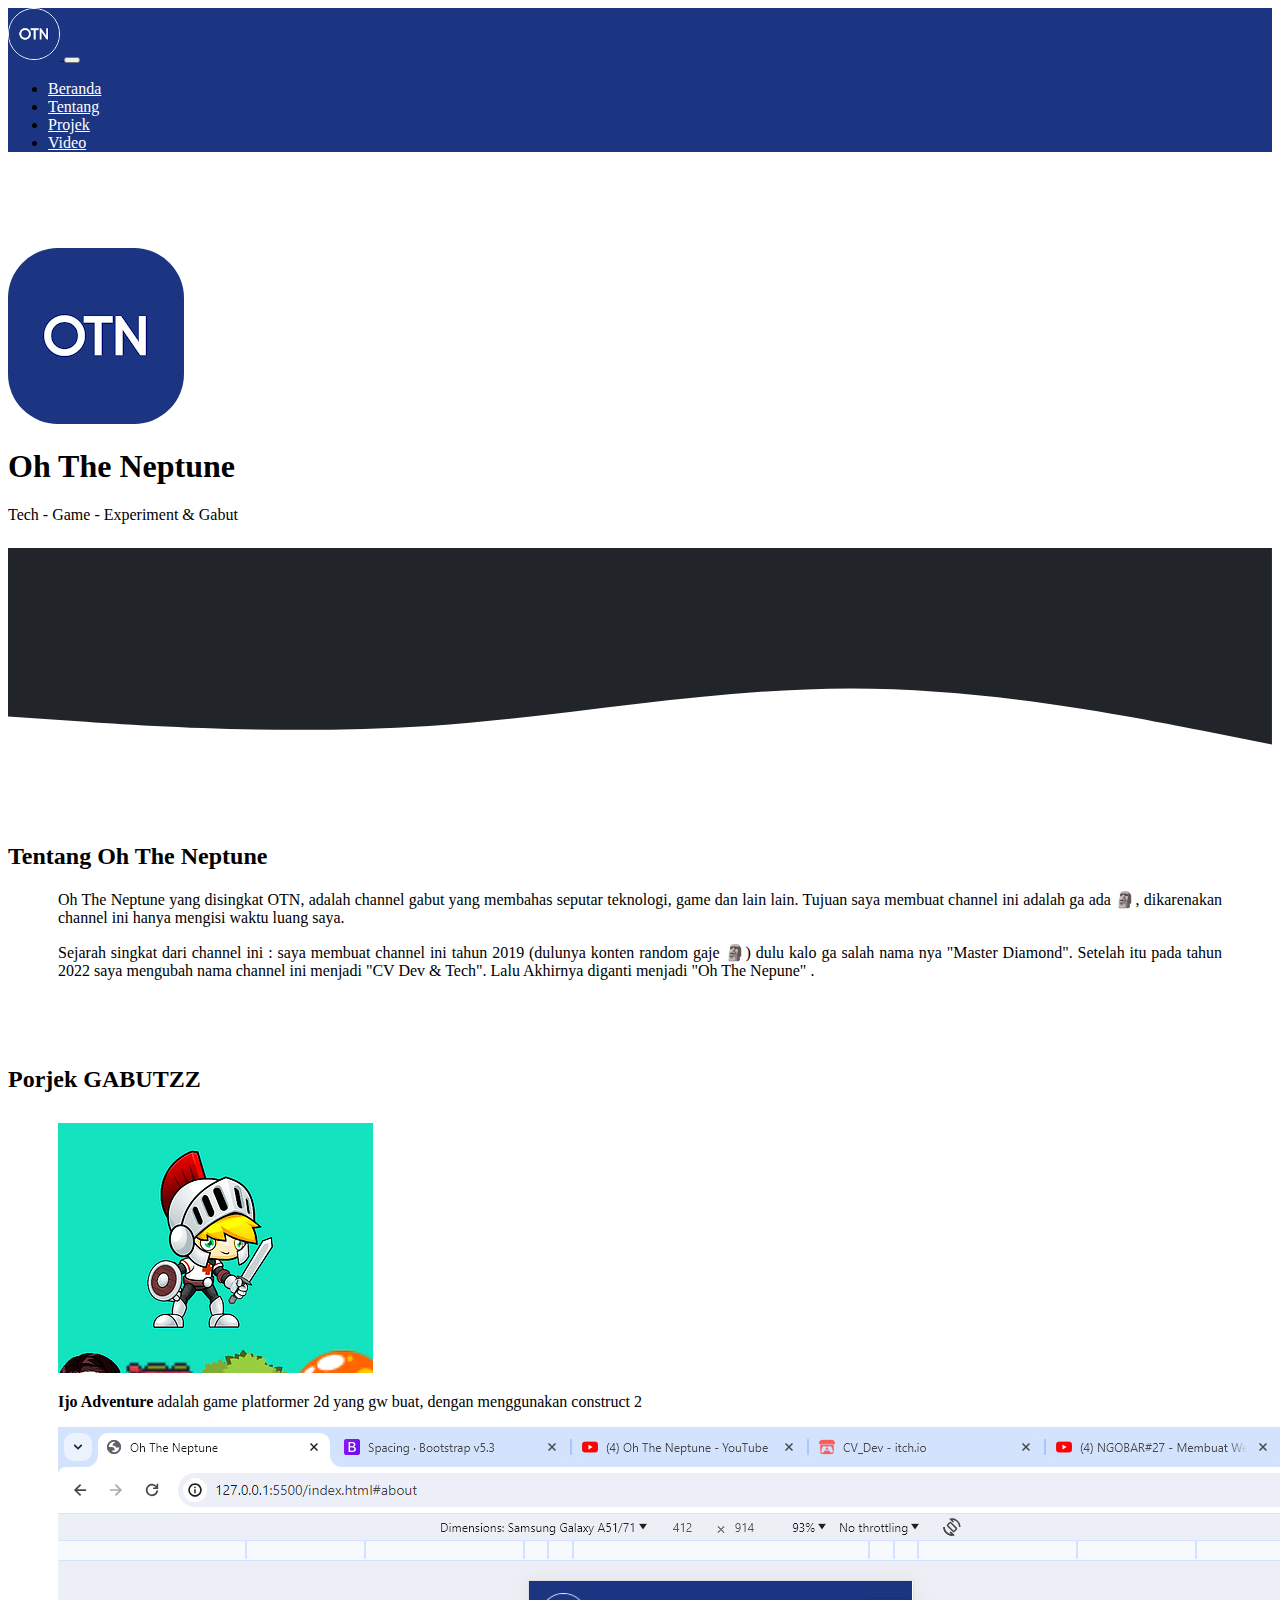
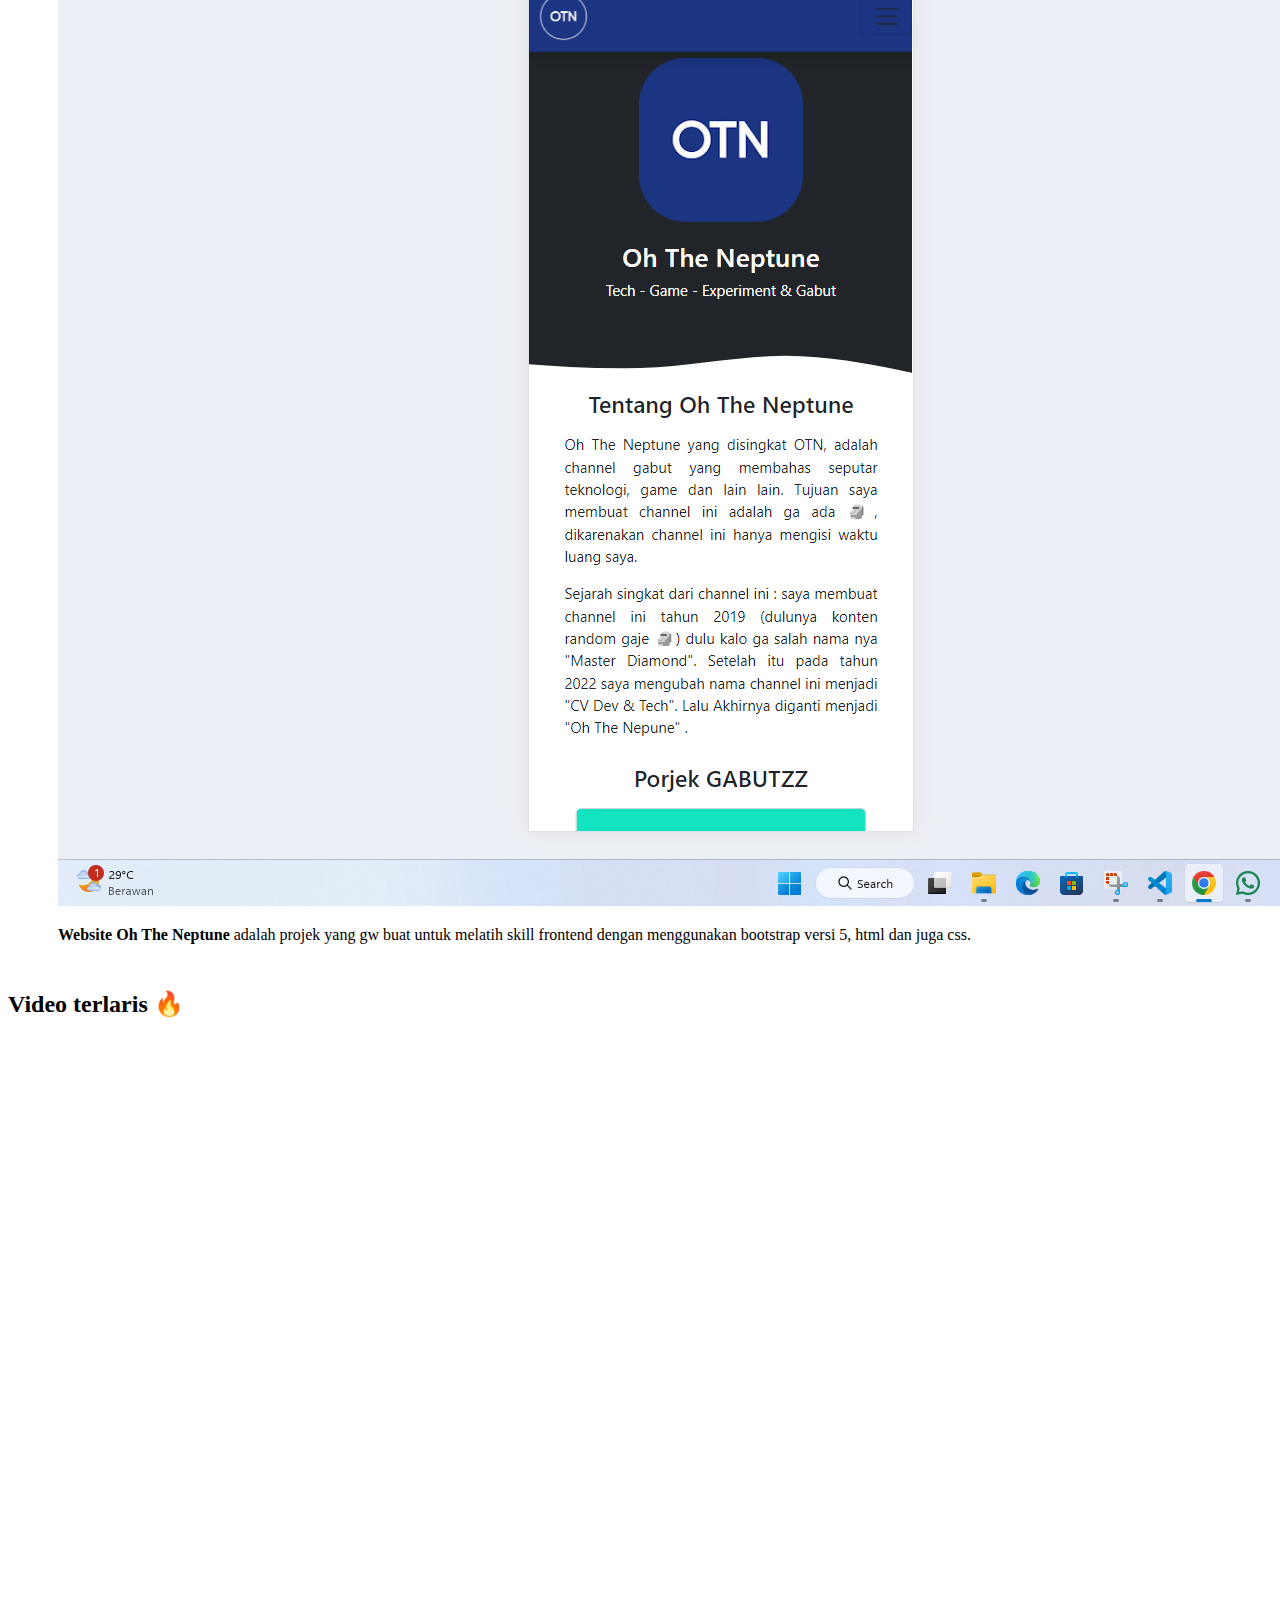
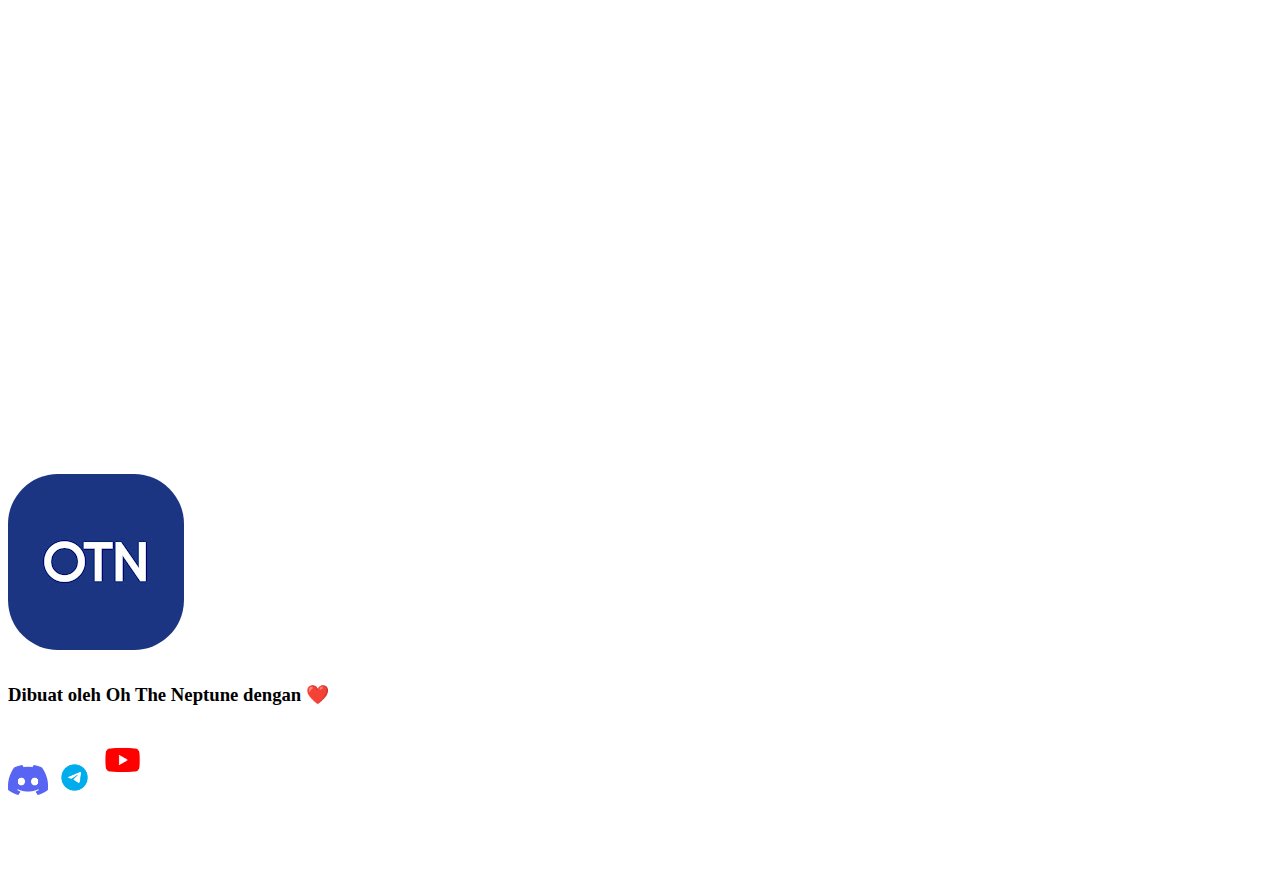
==== index.html @ 4bd70b79 "commit pertama" ====
<!doctype html>
<html lang="en">
  <head>
    <meta charset="utf-8">
    <meta name="viewport" content="width=device-width, initial-scale=1">
    <title>Oh The Neptune</title>
    <link href="https://cdn.jsdelivr.net/npm/bootstrap@5.3.2/dist/css/bootstrap.min.css" rel="stylesheet" integrity="sha384-T3c6CoIi6uLrA9TneNEoa7RxnatzjcDSCmG1MXxSR1GAsXEV/Dwwykc2MPK8M2HN" crossorigin="anonymous">
    <link rel="stylesheet" href="style.css">
  </head>
  <body>
    <script src="https://cdn.jsdelivr.net/npm/bootstrap@5.3.2/dist/js/bootstrap.bundle.min.js" integrity="sha384-C6RzsynM9kWDrMNeT87bh95OGNyZPhcTNXj1NW7RuBCsyN/o0jlpcV8Qyq46cDfL" crossorigin="anonymous"></script>
    <!-- Navbar -->
    <nav class="navbar navbar-expand-lg fixed-top shadow" id="bgkolor">
        <div class="container-fluid">
          <a class="navbar-brand" href="https://www.youtube.com/@ohtheneptune/videos">
            <img src="channels4_profile.jpg" alt="" id="cenel" >
          </a>
          <button class="navbar-toggler" type="button" data-bs-toggle="collapse" data-bs-target="#navbarSupportedContent" aria-controls="navbarSupportedContent" aria-expanded="false" aria-label="Toggle navigation" style="color: white;">
            <span class="navbar-toggler-icon" style="color: white;"></span>
          </button>
          <div class="collapse navbar-collapse" id="navbarSupportedContent" >
            <ul class="navbar-nav me-auto mb-2 mb-lg-0">
              <li class="nav-item">
                <a class="nav-link active" aria-current="page" href="#body" style="color: white;" >Beranda</a>
              </li>
              <li class="nav-item">
                <a class="nav-link" href="#about" style="color: white;">Tentang</a>
              </li>
              <li class="nav-item">
                <a class="nav-link" href="#Projek" style="color: white;">Projek</a>
              </li>
              <li class="nav-item">
                <a class="nav-link" href="#video" style="color: white;">Video</a>
              </li>
            </ul>
          </div>
        </div>
      </nav>
      <!-- PROFIL -->
      <div class="text-bg-dark p-3 bg-dark.bg-gradient" style="height: 400px; ">
        <div class="jumbotron text-center" id="isi" style="padding-top: 80px;">
          <img src="channels4_profile.jpg" style="border-radius: 50px;" alt="">
          <h1 style="margin-top: 20px; ">Oh The Neptune</h1>
          <p>Tech - Game - Experiment & Gabut </p>
        </div>
      </div>
      <svg xmlns="http://www.w3.org/2000/svg" style="margin-top: -20px;" viewBox="0 0 1440 320"><path fill="#212529" fill-opacity="1" d="M0,192L80,197.3C160,203,320,213,480,202.7C640,192,800,160,960,160C1120,160,1280,192,1360,208L1440,224L1440,0L1360,0C1280,0,1120,0,960,0C800,0,640,0,480,0C320,0,160,0,80,0L0,0Z"></path></svg>      
      <!-- about -->
      <section id="about" style="margin-top: -10px;">
        <div class="container">
          <div class="row text-center">
            <div class="col">
              <h2>Tentang Oh The Neptune</h2>
            </div>
          </div>
        </div>
        <div class="row justify-content-center" style="margin-top: 10px;">
          <div class="col-md-3" style="padding-left: 50px; padding-right: 50px;">
            <p style="text-align: justify;">Oh The Neptune yang disingkat OTN, adalah channel gabut yang membahas seputar teknologi, game dan lain lain. Tujuan saya membuat channel ini adalah ga ada 🗿, dikarenakan channel ini hanya mengisi waktu luang saya.</p>
          </div>
          <div class="col-md-3" style="padding-left: 50px; padding-right: 50px;">
            <p style="text-align: justify;">Sejarah singkat dari channel ini : saya membuat channel ini tahun 2019 (dulunya konten random gaje 🗿) dulu kalo ga salah nama nya "Master Diamond". Setelah itu pada tahun 2022 saya mengubah nama channel ini menjadi "CV Dev & Tech". Lalu Akhirnya diganti menjadi "Oh The Nepune" .</p>
          </div>
        </div>
      </section>
      <!-- Projek -->

    <section id="Projek" style="padding-top: 50px;">

    <section id="Projek" style="margin-top: 20px;">

      <div class="container">
        <div class="text-center">
          <h2>Porjek GABUTZZ</h1>
        </div>
      </div>
      <div class="row justify-content-center" style="padding-left: 50px; padding-right: 50px; padding-bottom: 10px; padding-top: 10px;">
        <div class="col-md-3 mb-3">
          <div class="card">
            <img src="UoXhzt.png" class="card-img-top" alt="...">
            <div class="card-body" style="text-align: justify;">
              <p class="card-text"><b>Ijo Adventure</b> adalah game platformer 2d yang gw buat, dengan menggunakan construct 2</p>
            </div>
          </div>
        </div>
        <div class="col-md-3 mb-3">
          <div class="card ">
            <img src="Screenshot 2024-02-19 210146.png" class="card-img-top" alt="...">
            <div class="card-body" style="text-align: justify; ">
            <div class="card-body" style="text-align: justify; ;">
              <p class="card-text"><b>Website Oh The Neptune</b> adalah projek yang gw buat untuk melatih skill frontend dengan menggunakan bootstrap versi 5, html dan juga css.</p>
            </div>
          </div>
        </div>
      </div>
    </section>
    <!-- Hubungi -->
    <section id="video" >
      <div class="container" >
        <div class="text-center">
          <h2>Video terlaris  🔥 </h2>
        </div>
        <div class="row justify-content-center" style="padding-top: 10px; padding-bottom: 50px; ">
          <div class="col-md-3 mb-3" >
            <iframe width="100%" height="315" src="https://www.youtube.com/embed/xYzdc5RSiJ0" frameborder="0" allowfullscreen style="border-radius: 20px;"></iframe>
          </div>
          <div class="col-md-3 mb-3">
            <iframe width="100%" height="315" src="https://www.youtube.com/embed/XzCNLvMU4gg" frameborder="0" allowfullscreen style="border-radius: 20px;"></iframe>
          </div>
          <div class="col-md-3 mb-3" >
            <iframe width="100%" height="315" src="https://www.youtube.com/embed/v=tdNxTD13ssU&t=5s" frameborder="0" allowfullscreen style="border-radius: 20px;"></iframe>
          </div>
        </div>
      </div>
    </section>
    <!-- <svg xmlns="http://www.w3.org/2000/svg" style="rotate: -180deg;" viewBox="0 0 1440 320"><path fill="#212529" fill-opacity="1" d="M0,192L80,197.3C160,203,320,213,480,202.7C640,192,800,160,960,160C1120,160,1280,192,1360,208L1440,224L1440,0L1360,0C1280,0,1120,0,960,0C800,0,640,0,480,0C320,0,160,0,80,0L0,0Z"></path></svg>       -->
    <div class="text-bg-dark p-3 bg-dark.bg-gradient" style="height: 400px; ">
      <div class="jumbotron text-center" id="isi" style="padding-top: 10px;">
        <img src="channels4_profile.jpg" style="border-radius: 50px;" alt="">
        <h3 style="margin-top: 30px;">Dibuat oleh Oh The Neptune dengan ❤️</h3>
        <a href="https://discord.gg/eMKvyGMJ" style="text-decoration: none;">        <img src="discord.png" alt="" id="logo">
        </a>
        <a href="https://web.telegram.org/a/#5752818367" style="text-decoration: none;" >        <img src="tele.webp" alt="" id="logotele">
        </a>
        <a href="https://www.youtube.com/@ohtheneptune" style="text-decoration: none;">        <img src="youtube-logo-hd-8.png" alt="" id="ytlogo">
        </a>
      </div>
    </div>
  </body>
</html>
---- style.css ----
#cenel{
    border-radius: 30px;
    height: 50px;
    border: solid white 1px;
}
#bgkolor{
    background-color: rgba(27,53,130,255);
}
#isi{
    margin-top: 10px;
}
#vid{
    border-radius: 10px;
}
#logo{
    height: 30px;
}#ytlogo{
    height: 70px;
    margin-left: -20px;
}
#logotele{
    height: 35px;
    margin-left: 5px;
}
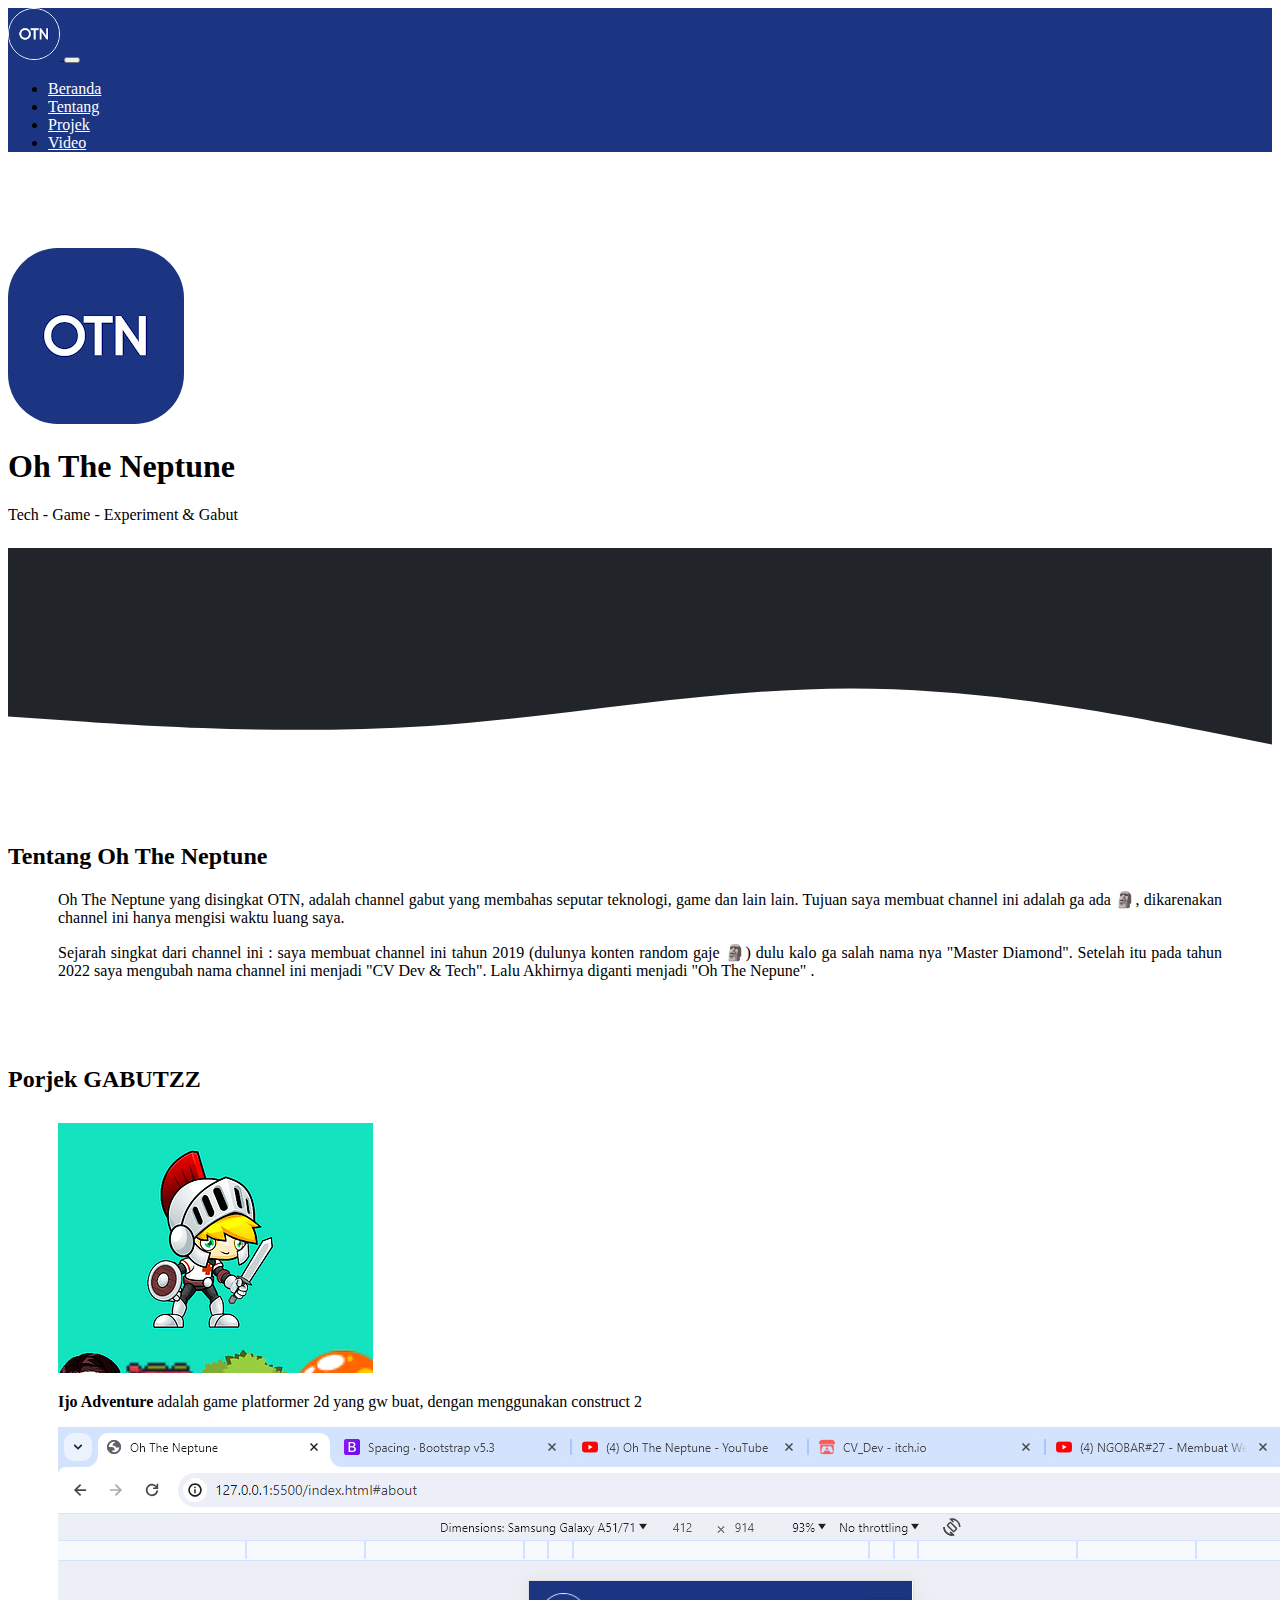
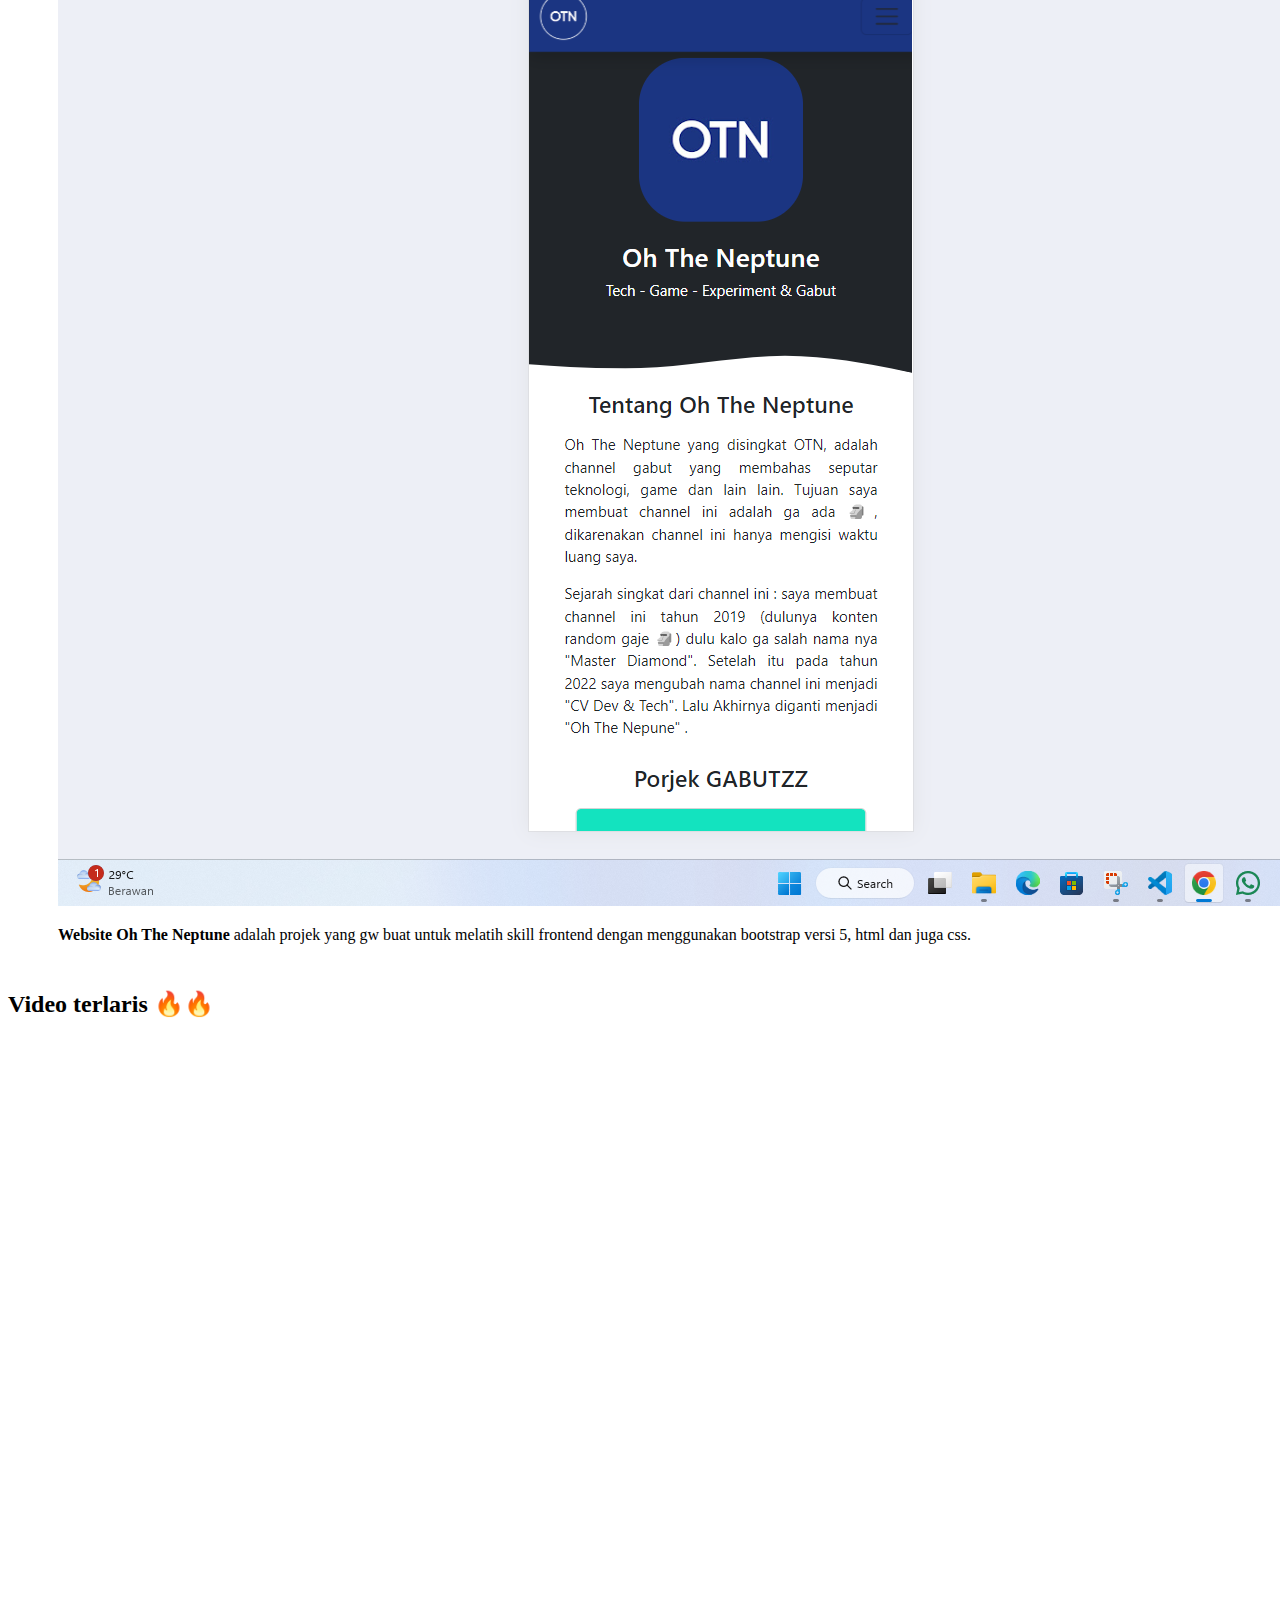
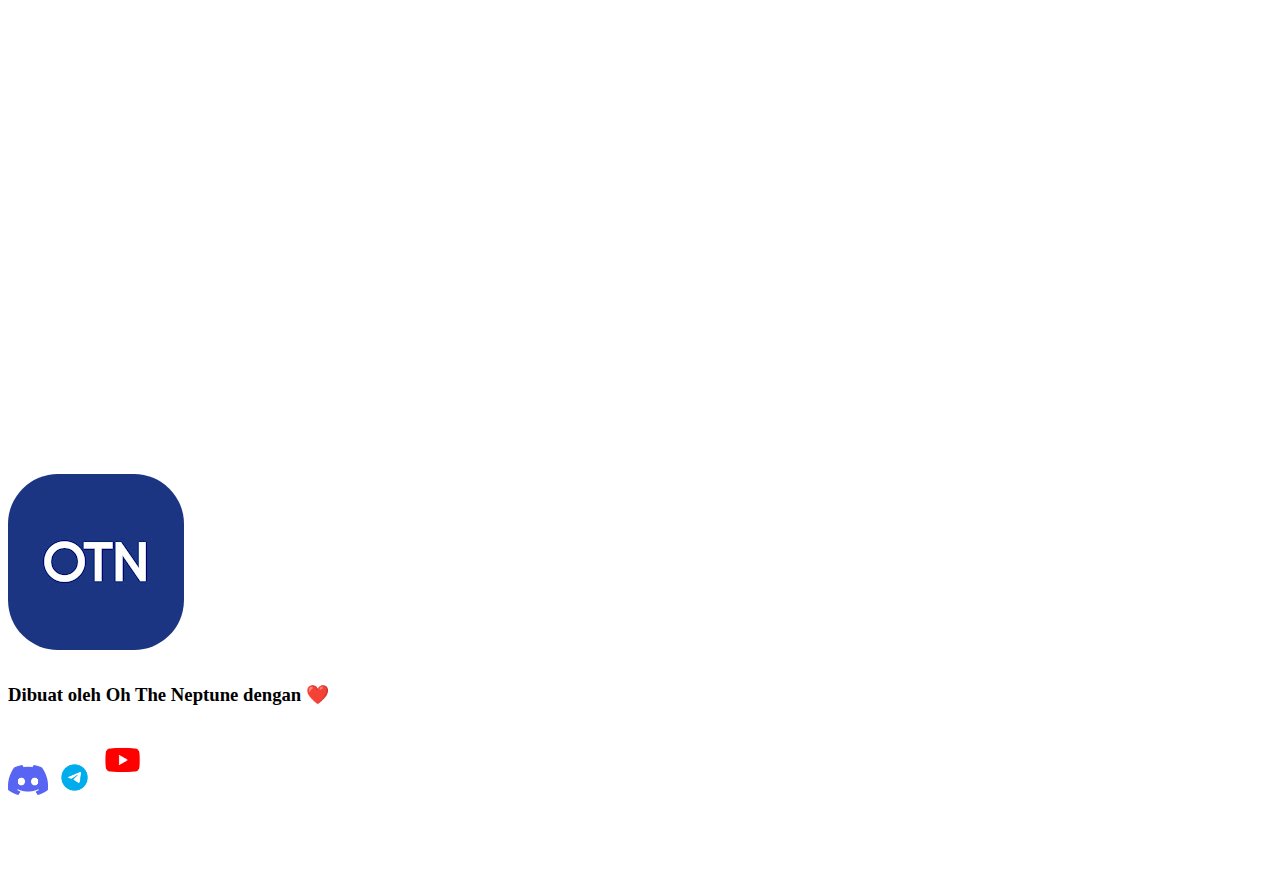
==== commit 94d6c6f3: "menambahkan dua emot api" ====
--- a/index.html
+++ b/index.html
@@ -98,7 +98,7 @@
     <section id="video" >
       <div class="container" >
         <div class="text-center">
-          <h2>Video terlaris  🔥 </h2>
+          <h2>Video terlaris  🔥🔥 </h2>
         </div>
         <div class="row justify-content-center" style="padding-top: 10px; padding-bottom: 50px; ">
           <div class="col-md-3 mb-3" >
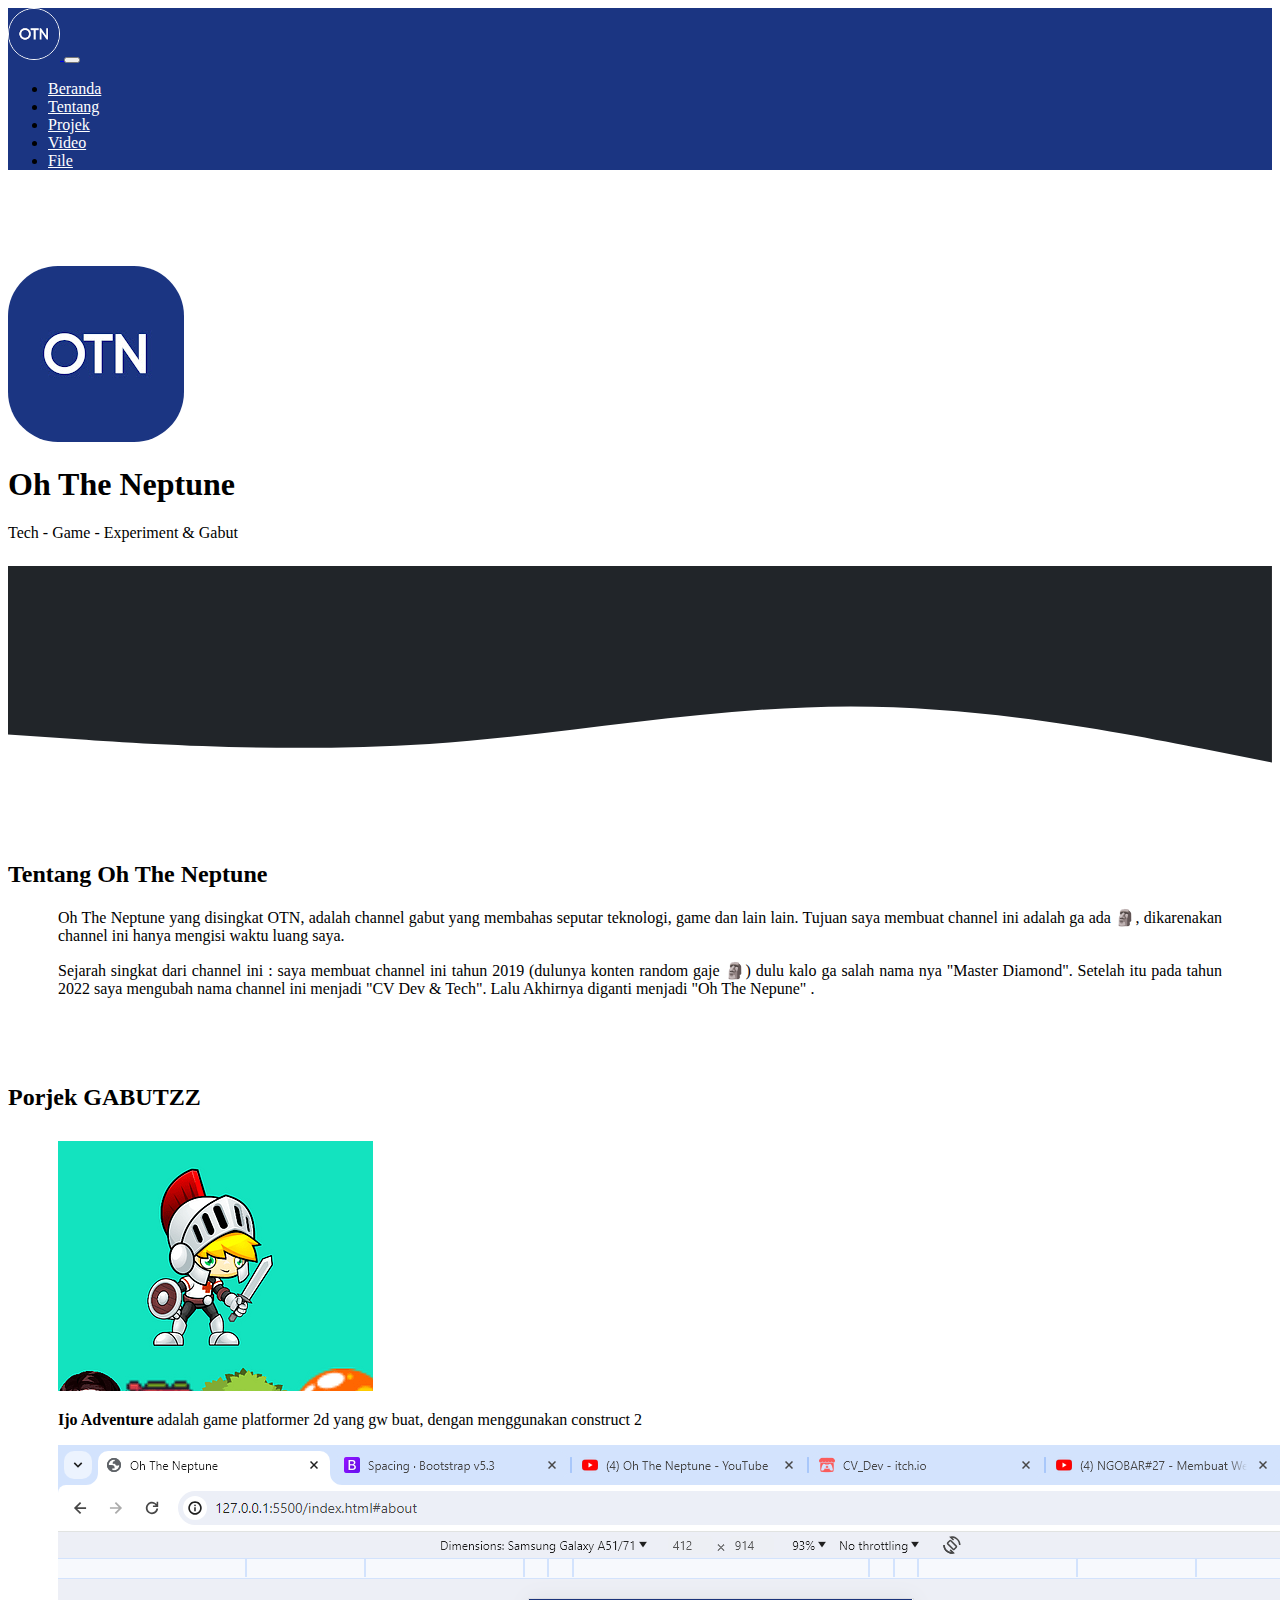
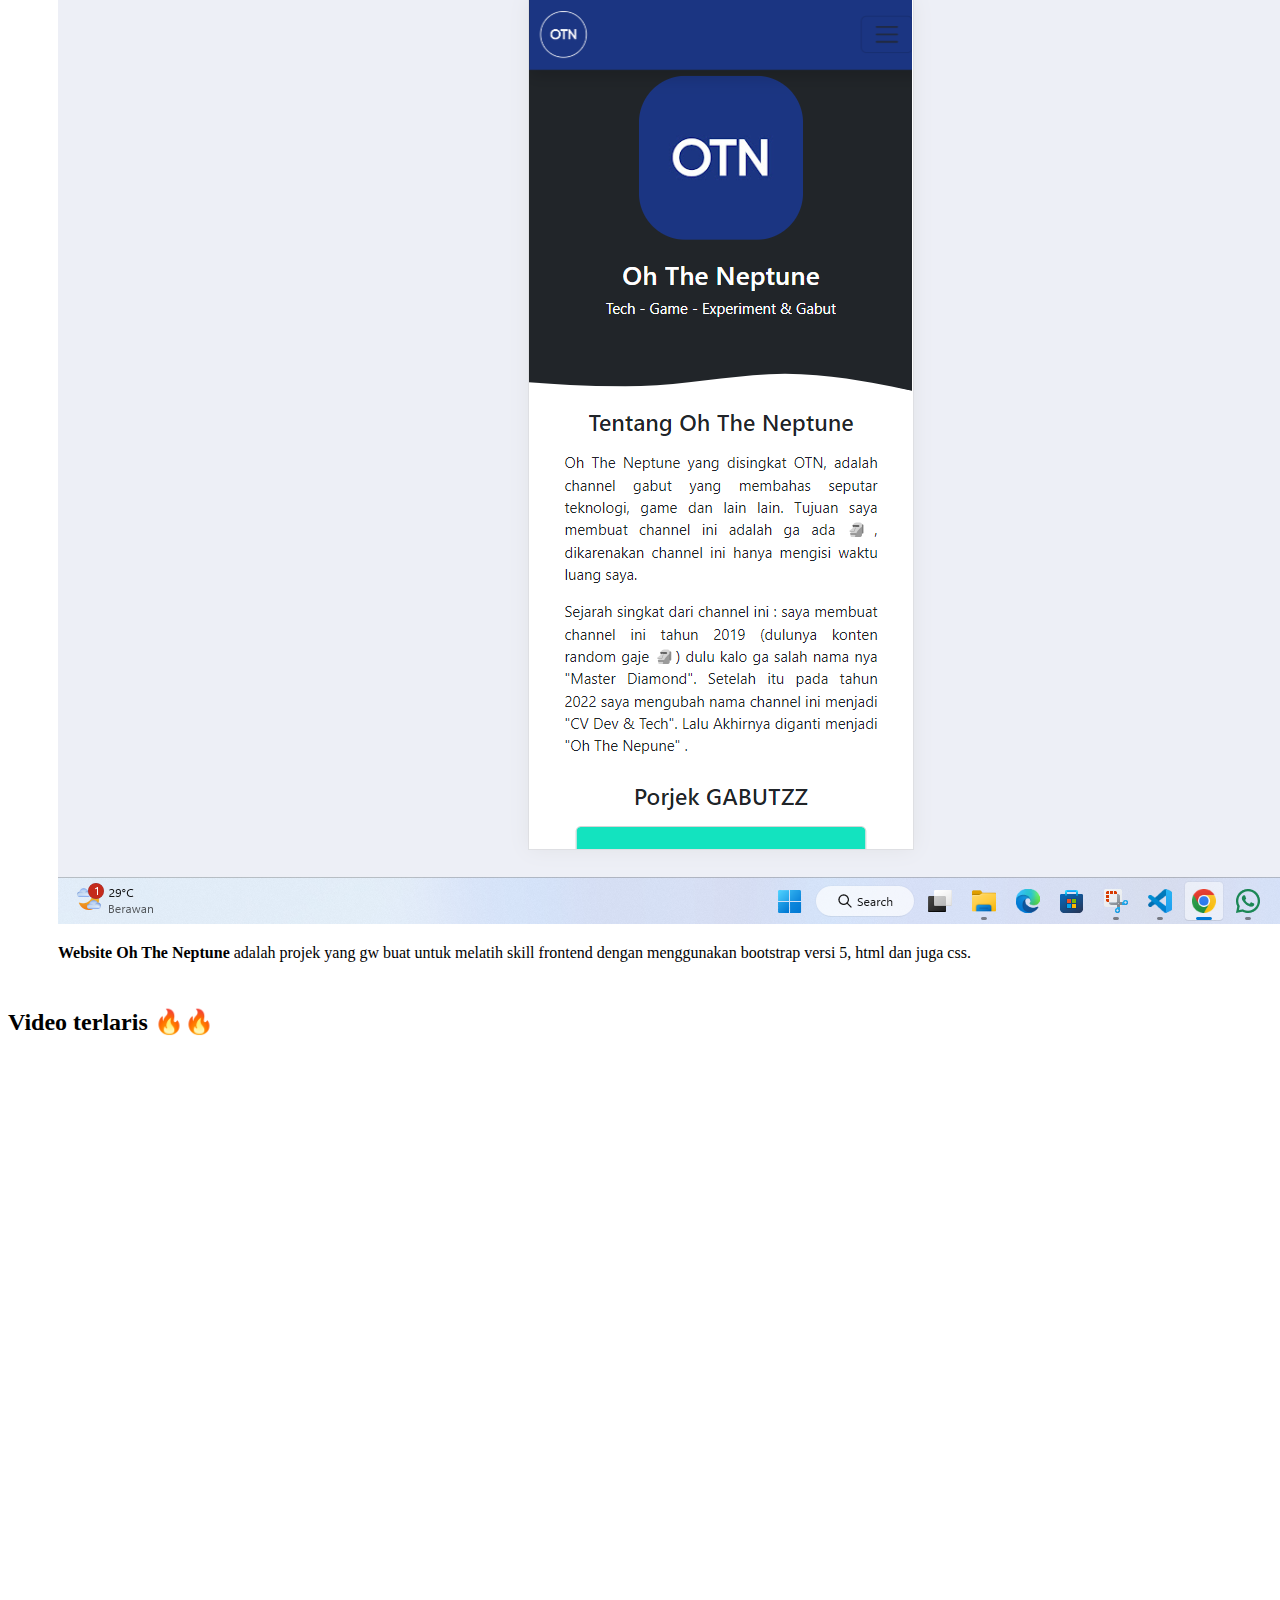
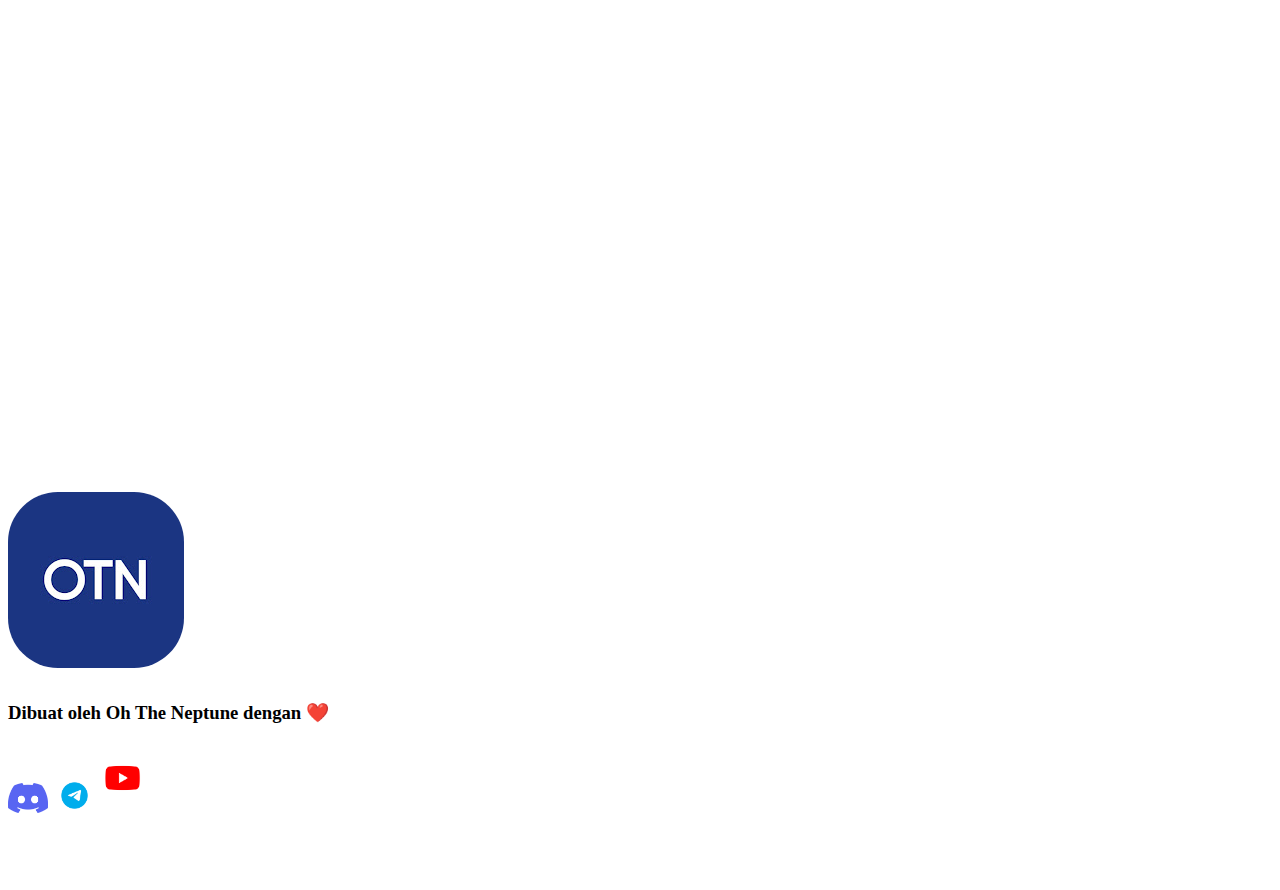
==== commit 6d8f3cbd: "adanya fitur file" ====
--- a/index.html
+++ b/index.html
@@ -31,6 +31,9 @@
               </li>
               <li class="nav-item">
                 <a class="nav-link" href="#video" style="color: white;">Video</a>
+              </li>
+              <li class="nav-item">
+                <a class="nav-link" href="/file.html" style="color: white;">File</a>
               </li>
             </ul>
           </div>
@@ -94,7 +97,7 @@
         </div>
       </div>
     </section>
-    <!-- Hubungi -->
+    <!-- Video -->
     <section id="video" >
       <div class="container" >
         <div class="text-center">
